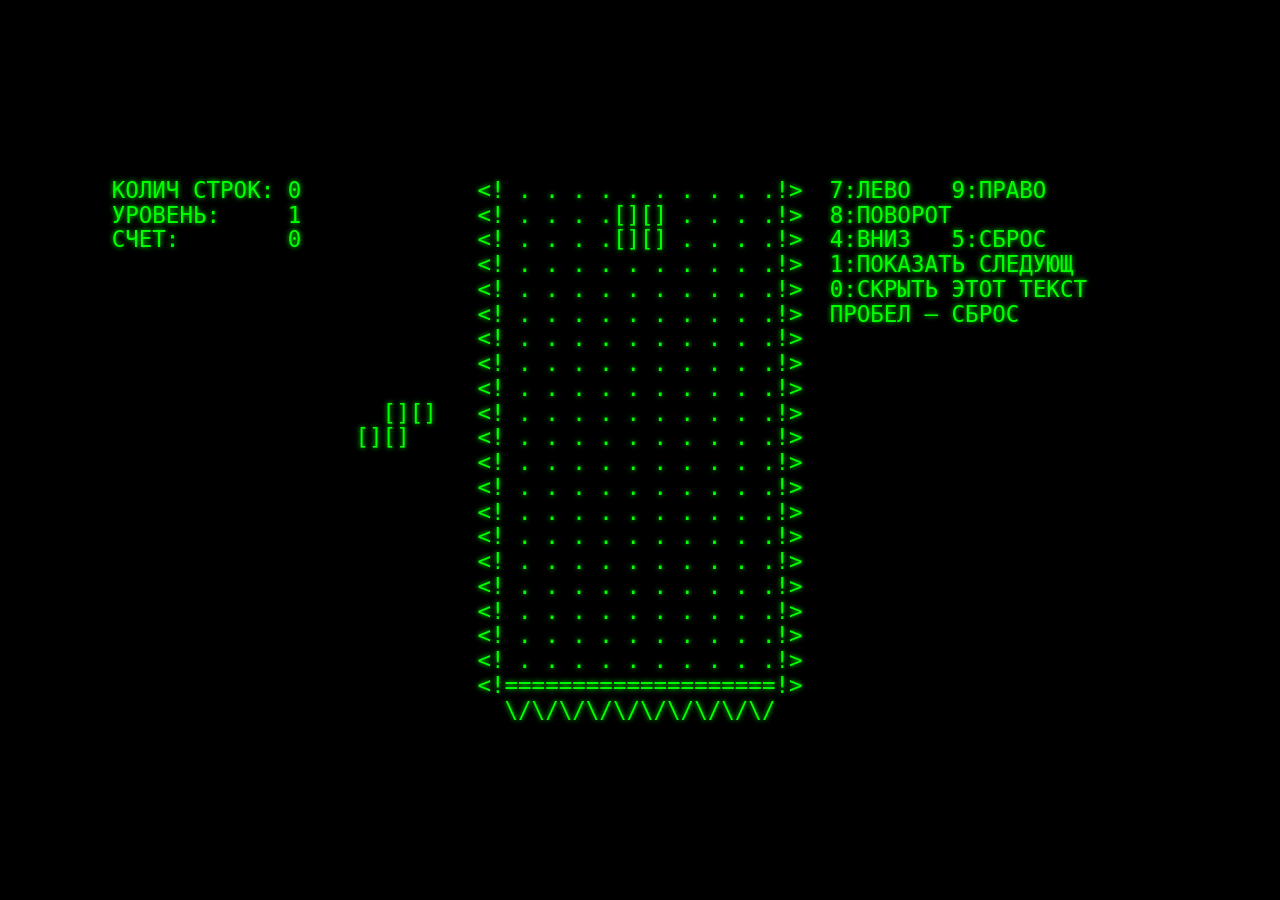
==== docs/index.html @ 49fef782 "chore: sync repository with current local project state" ====
<!DOCTYPE html>
<html lang="ru">
<head>
    <meta charset="UTF-8">
    <meta name="viewport" content="width=device-width, initial-scale=1.0">
    <title>TETRIS</title>
    <link rel="stylesheet" href="style.css?v=20260406">
</head>
<body>
    <div class="game-container">
        <div id="display"></div>
    </div>
    <script src="app/app.js?v=20260406"></script>
</body>
</html>
---- docs/style.css ----
/* === Retro Text-Mode Tetris === */

body {
    display: flex;
    justify-content: center;
    align-items: center;
    height: 100vh;
    margin: 0;
    background-color: #000;
    font-family: monospace;
    overflow: hidden;
}

.game-container {
    position: relative;
    text-align: center;
    padding: 2vh;
    background: #000;
}

#display {
    font-family: monospace;
    font-size: calc(100vh / 40);
    line-height: 1.1;
    color: #0f0;
    text-shadow: 0 0 5px #0f0;
    white-space: pre;
    background: #000;
    cursor: default;
    user-select: none;
    display: inline-block;
    position: relative;
    z-index: 2;
}

#game-overlay {
    position: absolute;
    top: 50%;
    left: 50%;
    transform: translate(-50%, -50%);
    background: #000;
    border: 3px solid #0f0;
    padding: 30px 40px;
    text-align: center;
    z-index: 100;
    font-family: monospace;
    color: #0f0;
    box-shadow: 0 0 30px #0f0;
}

#game-overlay div:first-child {
    font-size: 32px;
    font-weight: bold;
    margin-bottom: 15px;
    text-shadow: 0 0 10px #0f0;
}

#game-overlay div:last-child {
    font-size: 14px;
    text-shadow: 0 0 5px #0f0;
}
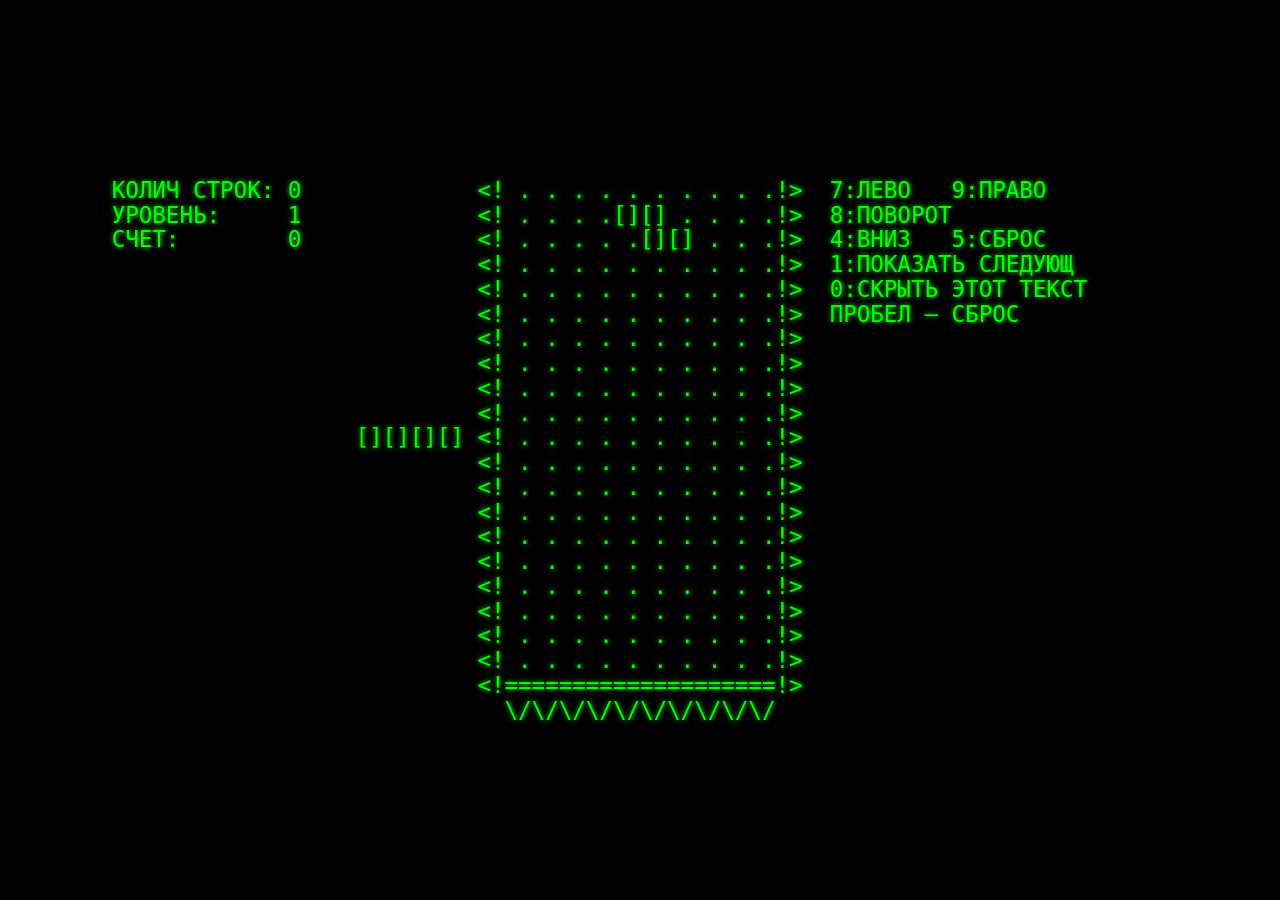
==== commit 291e8d1d: "chore: refresh pages demo asset version" ====
--- a/docs/index.html
+++ b/docs/index.html
@@ -4,12 +4,12 @@
     <meta charset="UTF-8">
     <meta name="viewport" content="width=device-width, initial-scale=1.0">
     <title>TETRIS</title>
-    <link rel="stylesheet" href="style.css?v=20260406">
+    <link rel="stylesheet" href="style.css?v=20260409">
 </head>
 <body>
     <div class="game-container">
         <div id="display"></div>
     </div>
-    <script src="app/app.js?v=20260406"></script>
+    <script src="app/app.js?v=20260409"></script>
 </body>
 </html>
